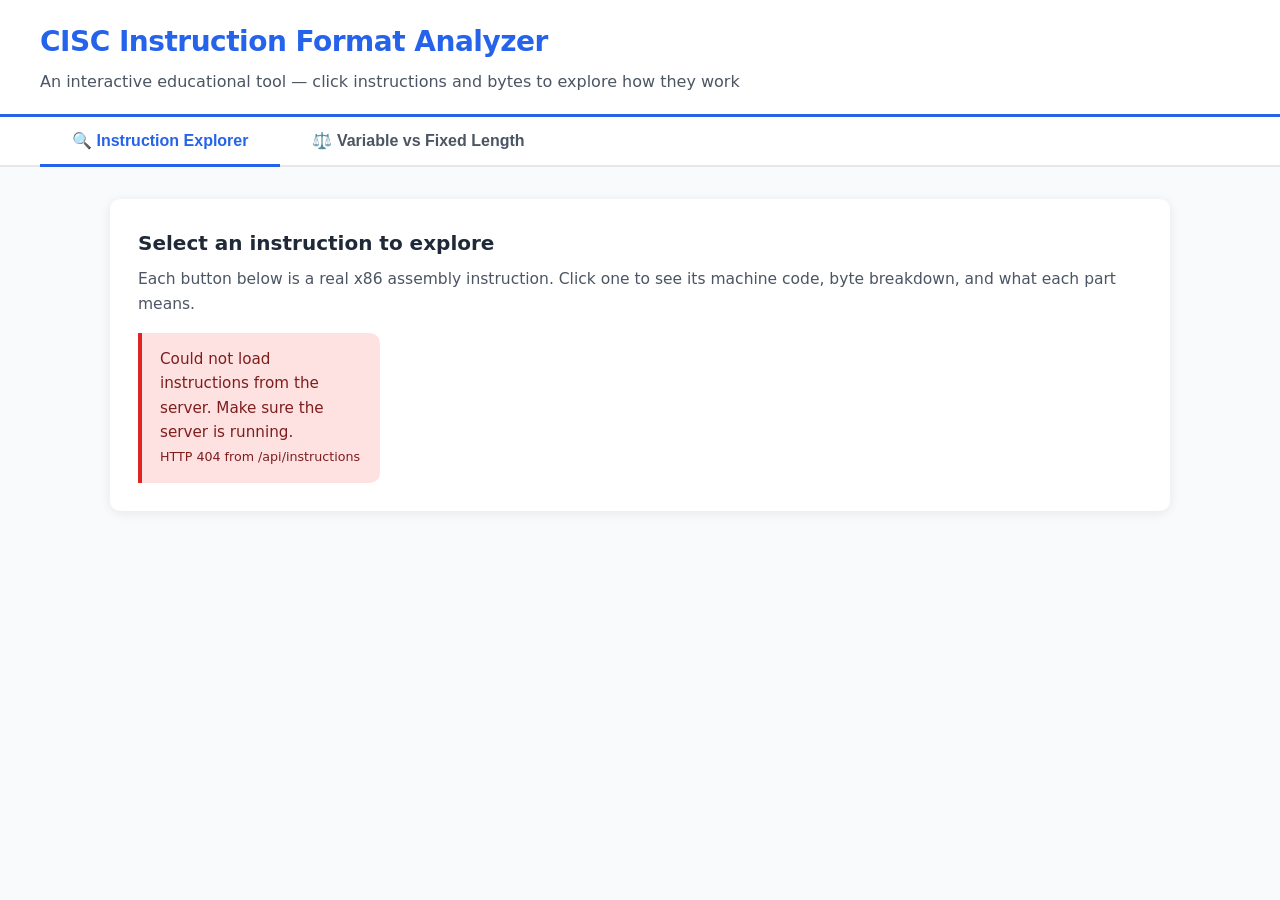
==== web/index.html @ b570b0d7 "Rebuild as browser-based interactive educational tool - Replace Qt desktop app with Crow HTTP backen" ====
<!DOCTYPE html>
<html lang="en">
<head>
  <meta charset="UTF-8" />
  <meta name="viewport" content="width=device-width, initial-scale=1.0" />
  <title>CISC Instruction Format Analyzer</title>
  <style>
    /* ============================================================
       RESET & BASE
    ============================================================ */
    *, *::before, *::after { box-sizing: border-box; margin: 0; padding: 0; }

    :root {
      --blue:        #2563EB;
      --blue-light:  #DBEAFE;
      --blue-mid:    #93C5FD;
      --green:       #16A34A;
      --green-light: #DCFCE7;
      --green-mid:   #86EFAC;
      --orange:      #EA580C;
      --orange-light:#FFEDD5;
      --purple:      #7C3AED;
      --purple-light:#EDE9FE;
      --gray-100:    #F3F4F6;
      --gray-200:    #E5E7EB;
      --gray-400:    #9CA3AF;
      --gray-600:    #4B5563;
      --gray-800:    #1F2937;
      --white:       #FFFFFF;
      --radius:      10px;
      --shadow:      0 2px 12px rgba(0,0,0,0.08);
    }

    body {
      font-family: 'Segoe UI', system-ui, sans-serif;
      background: #F8FAFC;
      color: var(--gray-800);
      line-height: 1.6;
      min-height: 100vh;
    }

    /* ============================================================
       HEADER
    ============================================================ */
    header {
      background: var(--white);
      border-bottom: 3px solid var(--blue);
      padding: 20px 40px;
    }
    header h1 {
      font-size: 1.75rem;
      font-weight: 700;
      color: var(--blue);
      letter-spacing: -0.5px;
    }
    header p.subtitle {
      margin-top: 4px;
      font-size: 1rem;
      color: var(--gray-600);
    }

    /* ============================================================
       TAB NAV
    ============================================================ */
    nav.tabs {
      display: flex;
      gap: 0;
      padding: 0 40px;
      background: var(--white);
      border-bottom: 2px solid var(--gray-200);
    }
    nav.tabs button {
      padding: 14px 32px;
      font-size: 1rem;
      font-weight: 600;
      border: none;
      background: transparent;
      color: var(--gray-600);
      cursor: pointer;
      border-bottom: 3px solid transparent;
      margin-bottom: -2px;
      transition: color 0.15s, border-color 0.15s;
    }
    nav.tabs button:hover { color: var(--blue); }
    nav.tabs button.active {
      color: var(--blue);
      border-bottom-color: var(--blue);
    }

    /* ============================================================
       MAIN LAYOUT
    ============================================================ */
    main {
      max-width: 1100px;
      margin: 0 auto;
      padding: 32px 20px 60px;
    }

    .tab-panel { display: none; }
    .tab-panel.active { display: block; }

    /* ============================================================
       CARDS
    ============================================================ */
    .card {
      background: var(--white);
      border-radius: var(--radius);
      box-shadow: var(--shadow);
      padding: 28px;
      margin-bottom: 28px;
    }
    .card h2 {
      font-size: 1.25rem;
      font-weight: 700;
      margin-bottom: 8px;
      color: var(--gray-800);
    }
    .card p {
      font-size: 0.97rem;
      color: var(--gray-600);
      margin-bottom: 12px;
    }

    /* ============================================================
       INSTRUCTION SELECTOR
    ============================================================ */
    .instr-grid {
      display: grid;
      grid-template-columns: repeat(auto-fill, minmax(220px, 1fr));
      gap: 12px;
      margin-top: 16px;
    }
    .instr-btn {
      padding: 14px 18px;
      border: 2px solid var(--gray-200);
      border-radius: var(--radius);
      background: var(--white);
      text-align: left;
      cursor: pointer;
      transition: border-color 0.15s, background 0.15s;
      font-family: 'Consolas', 'Courier New', monospace;
      font-size: 0.9rem;
      font-weight: 600;
      color: var(--gray-800);
    }
    .instr-btn:hover {
      border-color: var(--blue);
      background: var(--blue-light);
    }
    .instr-btn.selected {
      border-color: var(--blue);
      background: var(--blue-light);
      color: var(--blue);
    }
    .instr-btn .instr-len {
      display: block;
      font-size: 0.75rem;
      font-weight: 400;
      color: var(--gray-400);
      margin-top: 4px;
      font-family: 'Segoe UI', sans-serif;
    }

    /* ============================================================
       INSTRUCTION DETAIL PANEL
    ============================================================ */
    #detail-panel {
      animation: fadeIn 0.2s ease;
    }
    @keyframes fadeIn { from { opacity:0; transform:translateY(6px);} to {opacity:1;transform:none;} }

    .detail-top {
      display: flex;
      flex-wrap: wrap;
      gap: 20px;
      margin-bottom: 24px;
    }
    .detail-top .info-box {
      flex: 1;
      min-width: 200px;
      background: var(--gray-100);
      border-radius: var(--radius);
      padding: 16px 20px;
    }
    .info-box .label {
      font-size: 0.75rem;
      text-transform: uppercase;
      letter-spacing: 0.08em;
      color: var(--gray-400);
      font-weight: 600;
    }
    .info-box .value {
      font-size: 1rem;
      font-weight: 700;
      color: var(--gray-800);
      margin-top: 4px;
    }
    .info-box .value.mono {
      font-family: 'Consolas', 'Courier New', monospace;
      font-size: 1.05rem;
      color: var(--blue);
    }
    .info-box .note-text {
      font-size: 0.9rem;
      color: var(--gray-600);
      margin-top: 6px;
      line-height: 1.5;
    }

    /* ---- Byte strip ---- */
    .section-title {
      font-size: 0.8rem;
      text-transform: uppercase;
      letter-spacing: 0.08em;
      font-weight: 700;
      color: var(--gray-400);
      margin-bottom: 10px;
    }

    .byte-strip {
      display: flex;
      flex-wrap: wrap;
      gap: 8px;
      margin-bottom: 20px;
    }
    .byte-block {
      display: flex;
      flex-direction: column;
      align-items: center;
      cursor: pointer;
      transition: transform 0.12s;
    }
    .byte-block:hover { transform: translateY(-3px); }
    .byte-block .hex-box {
      width: 54px;
      height: 54px;
      border-radius: 8px;
      display: flex;
      align-items: center;
      justify-content: center;
      font-family: 'Consolas', 'Courier New', monospace;
      font-size: 1.1rem;
      font-weight: 700;
      border: 2px solid transparent;
      transition: border-color 0.12s;
    }
    .byte-block.highlighted .hex-box { border-color: var(--gray-800) !important; }
    .byte-block .byte-idx {
      font-size: 0.7rem;
      color: var(--gray-400);
      margin-top: 4px;
    }
    .byte-block .byte-field-tag {
      font-size: 0.65rem;
      font-weight: 600;
      text-transform: uppercase;
      letter-spacing: 0.05em;
      margin-top: 2px;
    }

    /* field colours */
    .field-prefix      { background: var(--purple-light); color: var(--purple); }
    .field-opcode      { background: var(--blue-light);   color: var(--blue);   }
    .field-modrm       { background: var(--green-light);  color: var(--green);  }
    .field-sib         { background: var(--orange-light); color: var(--orange); }
    .field-displacement{ background: #FEF9C3;             color: #854D0E;       }
    .field-immediate   { background: #FCE7F3;             color: #9D174D;       }

    /* ---- Byte explanation panel ---- */
    #byte-explain {
      background: var(--gray-100);
      border-left: 4px solid var(--blue);
      border-radius: 0 var(--radius) var(--radius) 0;
      padding: 16px 20px;
      margin-bottom: 24px;
      min-height: 60px;
      font-size: 0.95rem;
      line-height: 1.6;
      transition: background 0.15s;
    }
    #byte-explain p.hint {
      color: var(--gray-400);
      font-style: italic;
    }
    #byte-explain .explain-head {
      font-weight: 700;
      color: var(--gray-800);
      margin-bottom: 6px;
      font-size: 1rem;
    }

    /* ---- Fields table ---- */
    .fields-grid {
      display: grid;
      grid-template-columns: 1fr;
      gap: 10px;
    }
    .field-row {
      display: grid;
      grid-template-columns: 140px 90px 1fr;
      align-items: start;
      gap: 12px;
      padding: 12px 14px;
      border-radius: 8px;
      border: 1.5px solid var(--gray-200);
    }
    .field-row.absent {
      opacity: 0.45;
      background: var(--gray-100);
    }
    .field-row .fname {
      font-weight: 700;
      font-size: 0.88rem;
    }
    .field-row .fbytes {
      font-family: 'Consolas', 'Courier New', monospace;
      font-size: 0.95rem;
      font-weight: 700;
    }
    .field-row .fdesc {
      font-size: 0.87rem;
      color: var(--gray-600);
      line-height: 1.5;
    }
    .field-row .fdesc .purpose {
      font-weight: 600;
      color: var(--gray-800);
      display: block;
      margin-bottom: 2px;
    }

    /* ============================================================
       COMPARISON TAB
    ============================================================ */
    .two-col {
      display: grid;
      grid-template-columns: 1fr 1fr;
      gap: 24px;
      margin-bottom: 28px;
    }
    @media (max-width: 700px) { .two-col { grid-template-columns: 1fr; } }

    .compare-card {
      border-radius: var(--radius);
      padding: 22px;
      border: 2px solid transparent;
    }
    .compare-card.variable {
      background: var(--blue-light);
      border-color: var(--blue-mid);
    }
    .compare-card.fixed {
      background: var(--green-light);
      border-color: var(--green-mid);
    }
    .compare-card h3 {
      font-size: 1.05rem;
      font-weight: 700;
      margin-bottom: 10px;
    }
    .compare-card.variable h3 { color: var(--blue); }
    .compare-card.fixed h3    { color: var(--green); }
    .compare-card p { font-size: 0.9rem; color: var(--gray-600); line-height: 1.6; }

    /* length bar chart */
    .len-samples { margin-top: 14px; }
    .len-row {
      display: flex;
      align-items: center;
      gap: 8px;
      margin-bottom: 8px;
      cursor: pointer;
    }
    .len-label {
      font-family: 'Consolas','Courier New',monospace;
      font-size: 0.8rem;
      width: 230px;
      white-space: nowrap;
      overflow: hidden;
      text-overflow: ellipsis;
      color: var(--gray-700);
    }
    .len-bar-wrap {
      flex: 1;
      background: var(--white);
      border-radius: 4px;
      height: 22px;
      position: relative;
      overflow: hidden;
    }
    .len-bar {
      height: 100%;
      border-radius: 4px;
      transition: width 0.4s ease;
      display: flex;
      align-items: center;
      padding-left: 6px;
      font-size: 0.75rem;
      font-weight: 700;
      color: var(--white);
      white-space: nowrap;
    }
    .len-bar.var-bar  { background: var(--blue);  }
    .len-bar.fix-bar  { background: var(--green); }

    /* RISC-V bit diagram */
    .riscv-diagram {
      margin-top: 16px;
      overflow-x: auto;
    }
    .riscv-fields {
      display: flex;
      align-items: stretch;
      border: 2px solid var(--gray-200);
      border-radius: 8px;
      overflow: hidden;
      min-width: max-content;
    }
    .riscv-field {
      display: flex;
      flex-direction: column;
      align-items: center;
      justify-content: center;
      padding: 10px 6px;
      border-right: 1px solid var(--gray-200);
      text-align: center;
      transition: background 0.15s;
    }
    .riscv-field:last-child { border-right: none; }
    .riscv-field:hover { filter: brightness(0.95); cursor: default; }
    .riscv-field .rf-name { font-weight: 700; font-size: 0.85rem; }
    .riscv-field .rf-bits { font-size: 0.68rem; color: var(--gray-400); margin-top: 2px; }
    .riscv-field .rf-val  { font-family: 'Consolas', monospace; font-size: 0.7rem;
                             color: var(--gray-600); margin-top: 4px; white-space: nowrap; }

    /* Comparison table */
    .cmp-table {
      width: 100%;
      border-collapse: collapse;
      font-size: 0.9rem;
    }
    .cmp-table th {
      background: var(--gray-100);
      padding: 12px 16px;
      text-align: left;
      font-weight: 700;
      font-size: 0.8rem;
      text-transform: uppercase;
      letter-spacing: 0.06em;
      color: var(--gray-600);
    }
    .cmp-table th:first-child { border-radius: 8px 0 0 0; }
    .cmp-table th:last-child  { border-radius: 0 8px 0 0; }
    .cmp-table td {
      padding: 12px 16px;
      vertical-align: top;
      border-bottom: 1px solid var(--gray-200);
      line-height: 1.5;
    }
    .cmp-table tr:last-child td { border-bottom: none; }
    .cmp-table td:first-child { font-weight: 600; color: var(--gray-800); width: 200px; }
    .cmp-table td.var-cell { color: var(--blue); }
    .cmp-table td.fix-cell { color: var(--green); }

    /* note boxes */
    .note-box {
      background: var(--gray-100);
      border-left: 4px solid var(--gray-400);
      border-radius: 0 var(--radius) var(--radius) 0;
      padding: 12px 16px;
      font-size: 0.87rem;
      color: var(--gray-600);
      line-height: 1.5;
      margin-bottom: 14px;
    }

    /* ============================================================
       LOADING / ERROR
    ============================================================ */
    .loading {
      text-align: center;
      padding: 60px;
      color: var(--gray-400);
      font-size: 1.1rem;
    }
    .error-msg {
      background: #FEE2E2;
      border-left: 4px solid #DC2626;
      border-radius: 0 var(--radius) var(--radius) 0;
      padding: 14px 18px;
      color: #7F1D1D;
      font-size: 0.95rem;
    }

    /* ============================================================
       RESPONSIVE TWEAKS
    ============================================================ */
    @media (max-width: 600px) {
      header { padding: 16px 20px; }
      nav.tabs button { padding: 12px 16px; font-size: 0.88rem; }
      main { padding: 20px 12px 40px; }
      .field-row { grid-template-columns: 1fr 1fr; }
      .field-row .fdesc { grid-column: 1 / -1; }
    }
  </style>
</head>
<body>

<header>
  <h1>CISC Instruction Format Analyzer</h1>
  <p class="subtitle">An interactive educational tool — click instructions and bytes to explore how they work</p>
</header>

<nav class="tabs" role="tablist">
  <button class="active" id="tab-explorer" onclick="showTab('explorer')" role="tab" aria-selected="true">
    🔍 Instruction Explorer
  </button>
  <button id="tab-compare" onclick="showTab('compare')" role="tab" aria-selected="false">
    ⚖️ Variable vs Fixed Length
  </button>
</nav>

<main>

  <!-- ================================================================
       TAB 1 — INSTRUCTION EXPLORER
  ================================================================ -->
  <div class="tab-panel active" id="panel-explorer">

    <div class="card">
      <h2>Select an instruction to explore</h2>
      <p>Each button below is a real x86 assembly instruction. Click one to see its machine code, byte breakdown, and what each part means.</p>
      <div class="instr-grid" id="instr-list">
        <div class="loading">Loading instructions…</div>
      </div>
    </div>

    <div id="detail-panel" style="display:none;">

      <div class="card">
        <div class="detail-top" id="detail-top"></div>

        <div class="section-title">Machine Code Bytes — click any byte to read its explanation</div>
        <div class="byte-strip" id="byte-strip"></div>

        <div id="byte-explain">
          <p class="hint">👆 Click a coloured byte block above to see what that byte does.</p>
        </div>
      </div>

      <div class="card">
        <h2>Instruction Fields</h2>
        <p>x86 instructions are made of named fields. Some fields are optional — if a field is not needed, the instruction simply omits it, which is why instructions can be different lengths.</p>
        <div class="fields-grid" id="fields-grid"></div>
      </div>

    </div>
  </div>

  <!-- ================================================================
       TAB 2 — COMPARISON
  ================================================================ -->
  <div class="tab-panel" id="panel-compare">

    <div class="card">
      <h2>What is variable-length vs fixed-length?</h2>
      <p>The number of bytes an instruction uses is called its <strong>length</strong>. Different CPU designs make different choices about this. Click the bars below to compare.</p>
    </div>

    <div class="two-col" id="compare-two-col">
      <div class="loading">Loading comparison…</div>
    </div>

    <div class="card" id="riscv-card" style="display:none;">
      <h2>Inside a RISC-V instruction — fixed fields, always 32 bits</h2>
      <p id="riscv-fields-label" style="margin-bottom:14px;"></p>
      <div class="riscv-diagram">
        <div class="riscv-fields" id="riscv-fields"></div>
      </div>
      <p style="margin-top:12px; font-size:0.85rem; color:var(--gray-400);">
        Every field always sits at the same bit position in every instruction of this type. The CPU does not need to scan the instruction to find them.
      </p>
    </div>

    <div class="card" id="cmp-table-card" style="display:none;">
      <h2>Side-by-side comparison</h2>
      <p>How do variable-length (x86 CISC) and fixed-length (RISC-V RV32I) instruction sets differ?</p>
      <div style="overflow-x:auto;">
        <table class="cmp-table" id="cmp-table"></table>
      </div>
    </div>

    <div id="notes-area"></div>

  </div>

</main>

<script>
// ============================================================
// STATE
// ============================================================
let catalog = null;
let comparison = null;
let selectedInstrId = null;
let selectedByteIndex = null;
let currentFields = [];

// ============================================================
// TAB SWITCHING
// ============================================================
function showTab(name) {
  document.querySelectorAll('.tab-panel').forEach(p => p.classList.remove('active'));
  document.querySelectorAll('nav.tabs button').forEach(b => {
    b.classList.remove('active');
    b.setAttribute('aria-selected', 'false');
  });
  document.getElementById('panel-' + name).classList.add('active');
  const btn = document.getElementById('tab-' + name);
  btn.classList.add('active');
  btn.setAttribute('aria-selected', 'true');
}

// ============================================================
// FETCH HELPERS
// ============================================================
async function fetchJSON(url) {
  const r = await fetch(url);
  if (!r.ok) throw new Error('HTTP ' + r.status + ' from ' + url);
  return r.json();
}

// ============================================================
// FIELD COLOUR CLASS
// ============================================================
const FIELD_COLOURS = {
  prefix:       'field-prefix',
  opcode:       'field-opcode',
  modrm:        'field-modrm',
  sib:          'field-sib',
  displacement: 'field-displacement',
  immediate:    'field-immediate',
};

function fieldClass(key) {
  return FIELD_COLOURS[key] || 'field-opcode';
}

// Build a map: byteIndex -> field key (for colouring bytes)
function buildByteFieldMap(fields) {
  const map = {};
  for (const f of fields) {
    if (!f.present) continue;
    for (let i = 0; i < f.length; i++) {
      map[f.offset + i] = f.key;
    }
  }
  return map;
}

// ============================================================
// EXPLORER TAB — load catalog
// ============================================================
async function loadCatalog() {
  try {
    catalog = await fetchJSON('/api/instructions');
    renderInstrList();
  } catch (e) {
    document.getElementById('instr-list').innerHTML =
      '<div class="error-msg">Could not load instructions from the server. Make sure the server is running.<br><small>' + e.message + '</small></div>';
  }
}

function renderInstrList() {
  const container = document.getElementById('instr-list');
  container.innerHTML = '';
  for (const instr of catalog.instructions) {
    const btn = document.createElement('button');
    btn.className = 'instr-btn';
    btn.dataset.id = instr.id;
    btn.innerHTML =
      '<span>' + escHtml(instr.assembly) + '</span>' +
      '<span class="instr-len">' + instr.length + ' byte' + (instr.length !== 1 ? 's' : '') + ' &nbsp;·&nbsp; ' + escHtml(instr.hex) + '</span>';
    btn.addEventListener('click', () => selectInstruction(instr.id));
    container.appendChild(btn);
  }
}

// ============================================================
// EXPLORER TAB — select instruction
// ============================================================
async function selectInstruction(id) {
  // Highlight selected button
  document.querySelectorAll('.instr-btn').forEach(b => b.classList.remove('selected'));
  const activeBtn = document.querySelector('.instr-btn[data-id="' + id + '"]');
  if (activeBtn) activeBtn.classList.add('selected');

  selectedInstrId = id;
  selectedByteIndex = null;

  try {
    const instr = await fetchJSON('/api/instruction/' + encodeURIComponent(id));
    currentFields = instr.fields;
    renderDetail(instr);
    document.getElementById('detail-panel').style.display = '';
  } catch (e) {
    document.getElementById('detail-panel').style.display = '';
    document.getElementById('detail-top').innerHTML =
      '<div class="error-msg">Failed to load instruction detail.<br><small>' + e.message + '</small></div>';
  }
}

function renderDetail(instr) {
  // — Info boxes —
  const top = document.getElementById('detail-top');
  top.innerHTML = `
    <div class="info-box" style="flex:2;min-width:240px;">
      <div class="label">Assembly instruction</div>
      <div class="value mono">${escHtml(instr.assembly)}</div>
      <div class="note-text">${escHtml(instr.note)}</div>
    </div>
    <div class="info-box">
      <div class="label">Machine code (hex)</div>
      <div class="value mono">${escHtml(instr.hex)}</div>
    </div>
    <div class="info-box">
      <div class="label">Total length</div>
      <div class="value">${instr.length} byte${instr.length !== 1 ? 's' : ''}</div>
    </div>
  `;

  // — Byte strip —
  const byteFieldMap = buildByteFieldMap(instr.fields);
  const strip = document.getElementById('byte-strip');
  strip.innerHTML = '';
  instr.bytes.forEach((hexByte, idx) => {
    const fieldKey = byteFieldMap[idx] || 'opcode';
    const cls = fieldClass(fieldKey);
    const block = document.createElement('div');
    block.className = 'byte-block';
    block.innerHTML = `
      <div class="hex-box ${cls}">${escHtml(hexByte)}</div>
      <div class="byte-idx">Byte ${idx}</div>
      <div class="byte-field-tag ${cls}">${fieldLabelShort(fieldKey)}</div>
    `;
    block.addEventListener('click', () => clickByte(idx, fieldKey, hexByte, instr));
    strip.appendChild(block);
  });

  // Reset explanation
  document.getElementById('byte-explain').innerHTML =
    '<p class="hint">👆 Click a coloured byte block above to see what that byte does.</p>';

  // — Fields grid —
  renderFieldsGrid(instr.fields);
}

function fieldLabelShort(key) {
  const map = { prefix:'Prefix', opcode:'Opcode', modrm:'ModR/M', sib:'SIB',
                 displacement:'Disp', immediate:'Imm' };
  return map[key] || key;
}

function clickByte(byteIndex, fieldKey, hexByte, instr) {
  // Remove highlight from all
  document.querySelectorAll('.byte-block').forEach(b => b.classList.remove('highlighted'));
  // Highlight this byte AND all bytes in same field
  const field = instr.fields.find(f => f.key === fieldKey && f.present);
  const start = field ? field.offset : byteIndex;
  const end   = field ? field.offset + field.length : byteIndex + 1;
  document.querySelectorAll('.byte-block').forEach((b, i) => {
    if (i >= start && i < end) b.classList.add('highlighted');
  });

  // Show explanation
  const explain = document.getElementById('byte-explain');
  if (field) {
    explain.innerHTML = `
      <div class="explain-head">${escHtml(field.name)} — ${escHtml(field.bytes)}</div>
      <div style="font-weight:600;color:var(--gray-600);margin-bottom:4px;">${escHtml(field.purpose)}</div>
      <div>${escHtml(field.detail)}</div>
    `;
    explain.style.borderLeftColor = getFieldAccent(fieldKey);
  } else {
    explain.innerHTML = `<div class="explain-head">Byte ${byteIndex}: ${escHtml(hexByte)}</div><div>No specific field information available.</div>`;
  }
}

function getFieldAccent(key) {
  const map = {
    prefix:'#7C3AED', opcode:'#2563EB', modrm:'#16A34A',
    sib:'#EA580C', displacement:'#CA8A04', immediate:'#9D174D'
  };
  return map[key] || '#2563EB';
}

function renderFieldsGrid(fields) {
  const grid = document.getElementById('fields-grid');
  grid.innerHTML = '';
  for (const f of fields) {
    const row = document.createElement('div');
    const cls = fieldClass(f.key);
    row.className = 'field-row' + (f.present ? '' : ' absent');
    row.style.borderColor = f.present ? '' : '';
    row.innerHTML = `
      <div class="fname ${cls}" style="padding:4px 8px;border-radius:6px;display:inline-block;">
        ${escHtml(f.name)}
      </div>
      <div class="fbytes ${cls}">
        ${f.present ? escHtml(f.bytes) : '—'}
      </div>
      <div class="fdesc">
        <span class="purpose">${escHtml(f.purpose)}</span>
        ${escHtml(f.detail)}
      </div>
    `;
    grid.appendChild(row);
  }
}

// ============================================================
// COMPARISON TAB — load data
// ============================================================
async function loadComparison() {
  try {
    comparison = await fetchJSON('/api/comparison');
    renderComparison();
  } catch (e) {
    document.getElementById('compare-two-col').innerHTML =
      '<div class="error-msg" style="grid-column:1/-1;">Could not load comparison data.<br><small>' + e.message + '</small></div>';
  }
}

function renderComparison() {
  const twoCol = document.getElementById('compare-two-col');
  const maxLen = 15; // x86 max in 32-bit mode (for bar scaling)

  // Left card — variable
  const varHTML = `
    <div class="compare-card variable">
      <h3>${escHtml(comparison.variableTitle)}</h3>
      <p>${escHtml(comparison.variableText)}</p>
      <div class="len-samples">
        <div class="section-title" style="margin-top:16px;">Example instruction lengths</div>
        ${comparison.variableSamples.map(s => `
          <div class="len-row" title="${escHtml(s.hex)}">
            <div class="len-label">${escHtml(s.label)}</div>
            <div class="len-bar-wrap">
              <div class="len-bar var-bar" style="width:${(s.length/maxLen*100).toFixed(1)}%">
                ${s.length}B
              </div>
            </div>
          </div>
        `).join('')}
      </div>
    </div>
  `;

  // Right card — fixed
  const fixHTML = `
    <div class="compare-card fixed">
      <h3>${escHtml(comparison.fixedTitle)}</h3>
      <p>${escHtml(comparison.fixedText)}</p>
      <div class="len-samples">
        <div class="section-title" style="margin-top:16px;">Example instruction lengths</div>
        ${comparison.fixedSamples.map(s => `
          <div class="len-row" title="${escHtml(s.hex)} (${escHtml(s.word)})">
            <div class="len-label">${escHtml(s.label)}</div>
            <div class="len-bar-wrap">
              <div class="len-bar fix-bar" style="width:${(s.length/maxLen*100).toFixed(1)}%">
                ${s.length}B
              </div>
            </div>
          </div>
        `).join('')}
      </div>
    </div>
  `;

  twoCol.innerHTML = varHTML + fixHTML;

  // RISC-V bit diagram
  const riscvCard = document.getElementById('riscv-card');
  document.getElementById('riscv-fields-label').textContent = comparison.fixedFieldsLabel;
  const fieldsDiv = document.getElementById('riscv-fields');
  fieldsDiv.innerHTML = '';
  const riscvColors = ['#DBEAFE','#DCFCE7','#FFEDD5','#EDE9FE','#FEF9C3','#FCE7F3'];
  comparison.fixedFields.forEach((f, i) => {
    const col = riscvColors[i % riscvColors.length];
    const flex = f.width / 32;
    const div = document.createElement('div');
    div.className = 'riscv-field';
    div.style.cssText = `flex:${flex};background:${col};min-width:${f.width * 9}px;`;
    div.innerHTML = `
      <div class="rf-name">${escHtml(f.name)}</div>
      <div class="rf-bits">bits ${escHtml(f.bits)}</div>
      <div class="rf-val">${escHtml(f.value)}</div>
    `;
    fieldsDiv.appendChild(div);
  });
  riscvCard.style.display = '';

  // Comparison table
  const table = document.getElementById('cmp-table');
  table.innerHTML = `
    <thead>
      <tr>
        <th>Aspect</th>
        <th style="color:var(--blue)">🔵 x86 CISC (variable)</th>
        <th style="color:var(--green)">🟢 RISC-V RV32I (fixed)</th>
      </tr>
    </thead>
    <tbody>
      ${comparison.rows.map(r => `
        <tr>
          <td>${escHtml(r.aspect)}</td>
          <td class="var-cell">${escHtml(r.variable)}</td>
          <td class="fix-cell">${escHtml(r.fixed)}</td>
        </tr>
      `).join('')}
    </tbody>
  `;
  document.getElementById('cmp-table-card').style.display = '';

  // Notes
  document.getElementById('notes-area').innerHTML = `
    <div class="note-box">📏 <strong>x86 length range:</strong> ${escHtml(comparison.x86RangeNote)}</div>
    <div class="note-box">ℹ️ <strong>Scope note:</strong> ${escHtml(comparison.scopeNote)}</div>
  `;
}

// ============================================================
// UTILITY
// ============================================================
function escHtml(s) {
  return String(s)
    .replace(/&/g,'&amp;')
    .replace(/</g,'&lt;')
    .replace(/>/g,'&gt;')
    .replace(/"/g,'&quot;');
}

// ============================================================
// INIT
// ============================================================
loadCatalog();
loadComparison();
</script>
</body>
</html>
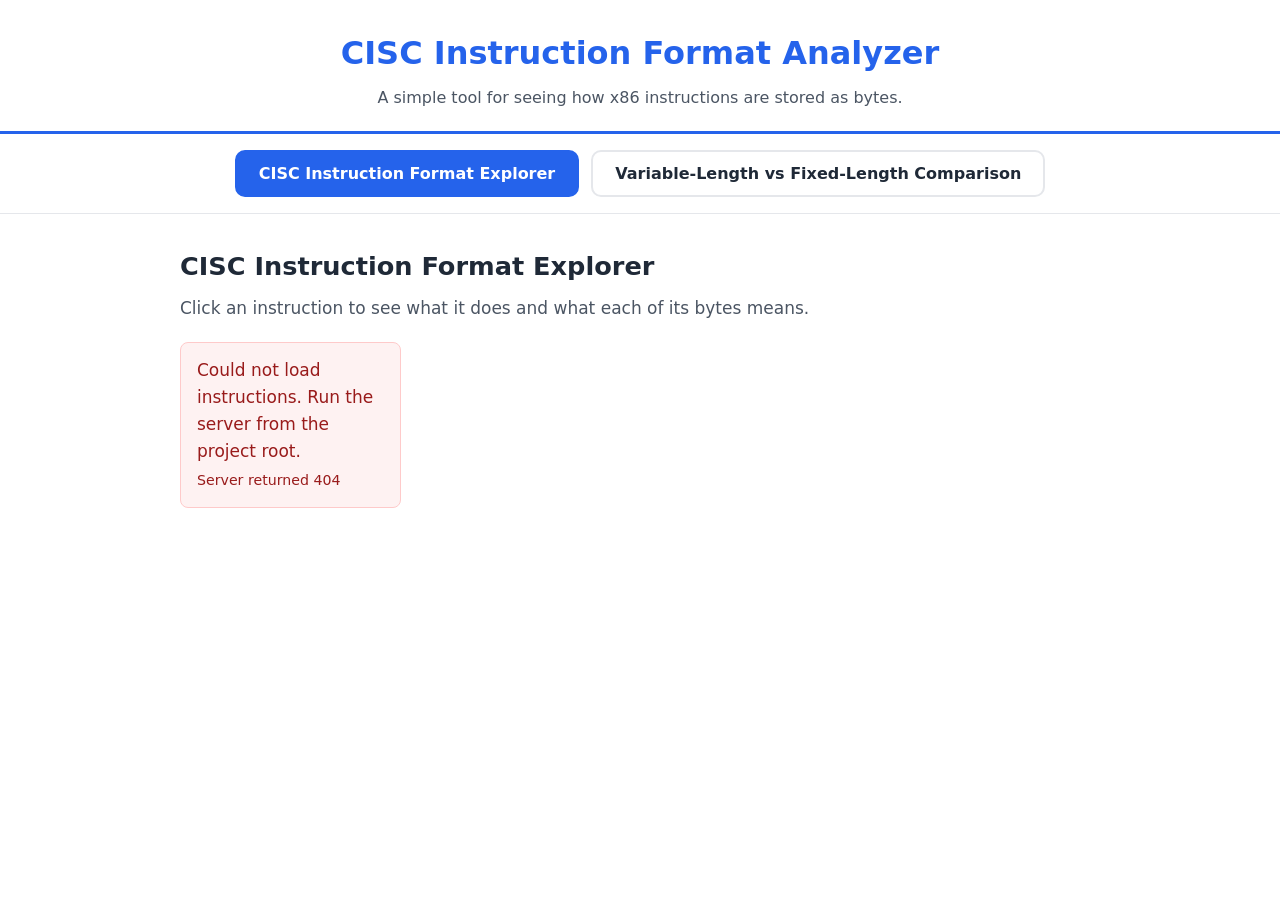
==== commit c041a77a: "Simplify analyzer to four beginner-friendly instructions - Keep only PUSH EAX, MOV EAX EBX, MOV EAX " ====
--- a/web/index.html
+++ b/web/index.html
@@ -5,143 +5,112 @@
   <meta name="viewport" content="width=device-width, initial-scale=1.0" />
   <title>CISC Instruction Format Analyzer</title>
   <style>
-    /* ============================================================
-       RESET & BASE
-    ============================================================ */
     *, *::before, *::after { box-sizing: border-box; margin: 0; padding: 0; }
 
     :root {
-      --blue:        #2563EB;
-      --blue-light:  #DBEAFE;
-      --blue-mid:    #93C5FD;
-      --green:       #16A34A;
-      --green-light: #DCFCE7;
-      --green-mid:   #86EFAC;
-      --orange:      #EA580C;
-      --orange-light:#FFEDD5;
-      --purple:      #7C3AED;
-      --purple-light:#EDE9FE;
-      --gray-100:    #F3F4F6;
-      --gray-200:    #E5E7EB;
-      --gray-400:    #9CA3AF;
-      --gray-600:    #4B5563;
-      --gray-800:    #1F2937;
-      --white:       #FFFFFF;
-      --radius:      10px;
-      --shadow:      0 2px 12px rgba(0,0,0,0.08);
+      --blue: #2563EB;
+      --blue-light: #EFF6FF;
+      --blue-border: #BFDBFE;
+      --green: #16A34A;
+      --green-light: #F0FDF4;
+      --green-border: #BBF7D0;
+      --text: #1F2937;
+      --muted: #4B5563;
+      --line: #E5E7EB;
+      --white: #FFFFFF;
+      --radius: 10px;
     }
 
     body {
       font-family: 'Segoe UI', system-ui, sans-serif;
-      background: #F8FAFC;
-      color: var(--gray-800);
+      background: var(--white);
+      color: var(--text);
+      font-size: 17px;
       line-height: 1.6;
-      min-height: 100vh;
-    }
-
-    /* ============================================================
-       HEADER
-    ============================================================ */
+    }
+
     header {
-      background: var(--white);
+      padding: 28px 24px 20px;
       border-bottom: 3px solid var(--blue);
-      padding: 20px 40px;
+      text-align: center;
     }
     header h1 {
-      font-size: 1.75rem;
-      font-weight: 700;
+      font-size: 2rem;
       color: var(--blue);
-      letter-spacing: -0.5px;
-    }
-    header p.subtitle {
-      margin-top: 4px;
+    }
+    header p {
+      margin-top: 6px;
+      color: var(--muted);
       font-size: 1rem;
-      color: var(--gray-600);
-    }
-
-    /* ============================================================
-       TAB NAV
-    ============================================================ */
-    nav.tabs {
-      display: flex;
-      gap: 0;
-      padding: 0 40px;
-      background: var(--white);
-      border-bottom: 2px solid var(--gray-200);
-    }
-    nav.tabs button {
-      padding: 14px 32px;
+    }
+
+    nav {
+      display: flex;
+      justify-content: center;
+      gap: 12px;
+      padding: 16px 20px;
+      border-bottom: 1px solid var(--line);
+      flex-wrap: wrap;
+    }
+    nav button {
+      padding: 12px 22px;
+      font-family: inherit;
       font-size: 1rem;
       font-weight: 600;
-      border: none;
-      background: transparent;
-      color: var(--gray-600);
+      color: var(--text);
+      background: var(--white);
+      border: 2px solid var(--line);
+      border-radius: var(--radius);
       cursor: pointer;
-      border-bottom: 3px solid transparent;
-      margin-bottom: -2px;
-      transition: color 0.15s, border-color 0.15s;
-    }
-    nav.tabs button:hover { color: var(--blue); }
-    nav.tabs button.active {
+    }
+    nav button:hover {
+      border-color: var(--blue);
       color: var(--blue);
-      border-bottom-color: var(--blue);
-    }
-
-    /* ============================================================
-       MAIN LAYOUT
-    ============================================================ */
+    }
+    nav button.active {
+      background: var(--blue);
+      border-color: var(--blue);
+      color: var(--white);
+    }
+
     main {
-      max-width: 1100px;
+      max-width: 960px;
       margin: 0 auto;
-      padding: 32px 20px 60px;
-    }
-
-    .tab-panel { display: none; }
-    .tab-panel.active { display: block; }
-
-    /* ============================================================
-       CARDS
-    ============================================================ */
-    .card {
-      background: var(--white);
-      border-radius: var(--radius);
-      box-shadow: var(--shadow);
-      padding: 28px;
-      margin-bottom: 28px;
-    }
-    .card h2 {
-      font-size: 1.25rem;
-      font-weight: 700;
+      padding: 32px 20px 64px;
+    }
+
+    .panel { display: none; }
+    .panel.active { display: block; }
+
+    h2 {
+      font-size: 1.6rem;
       margin-bottom: 8px;
-      color: var(--gray-800);
-    }
-    .card p {
-      font-size: 0.97rem;
-      color: var(--gray-600);
-      margin-bottom: 12px;
-    }
-
-    /* ============================================================
-       INSTRUCTION SELECTOR
-    ============================================================ */
+      color: var(--text);
+    }
+    h3 {
+      font-size: 1.2rem;
+      margin: 24px 0 10px;
+    }
+    p.intro {
+      color: var(--muted);
+      margin-bottom: 20px;
+    }
+
+    /* Instruction buttons */
     .instr-grid {
       display: grid;
-      grid-template-columns: repeat(auto-fill, minmax(220px, 1fr));
+      grid-template-columns: repeat(auto-fill, minmax(210px, 1fr));
       gap: 12px;
-      margin-top: 16px;
+      margin-bottom: 32px;
     }
     .instr-btn {
-      padding: 14px 18px;
-      border: 2px solid var(--gray-200);
+      padding: 14px 16px;
+      text-align: left;
+      font-family: inherit;
+      background: var(--white);
+      border: 2px solid var(--line);
       border-radius: var(--radius);
-      background: var(--white);
-      text-align: left;
       cursor: pointer;
-      transition: border-color 0.15s, background 0.15s;
-      font-family: 'Consolas', 'Courier New', monospace;
-      font-size: 0.9rem;
-      font-weight: 600;
-      color: var(--gray-800);
     }
     .instr-btn:hover {
       border-color: var(--blue);
@@ -150,357 +119,242 @@
     .instr-btn.selected {
       border-color: var(--blue);
       background: var(--blue-light);
+    }
+    .instr-btn .name {
+      display: block;
+      font-family: 'Consolas', 'Courier New', monospace;
+      font-size: 1rem;
+      font-weight: 700;
+      color: var(--text);
+    }
+    .instr-btn.selected .name { color: var(--blue); }
+    .instr-btn .meta {
+      display: block;
+      margin-top: 4px;
+      font-size: 0.85rem;
+      color: var(--muted);
+    }
+
+    /* Detail area */
+    #detail { display: none; }
+    .detail-box {
+      border: 2px solid var(--line);
+      border-radius: var(--radius);
+      padding: 24px;
+      margin-bottom: 28px;
+    }
+    #detail-name {
+      font-family: 'Consolas', 'Courier New', monospace;
+      font-size: 1.7rem;
       color: var(--blue);
-    }
-    .instr-btn .instr-len {
+      margin-bottom: 8px;
+    }
+    #detail-what {
+      font-size: 1.1rem;
+      color: var(--text);
+      margin-bottom: 20px;
+    }
+    .meta-row {
+      display: flex;
+      flex-wrap: wrap;
+      gap: 10px;
+      margin-bottom: 24px;
+    }
+    .meta-item {
+      background: var(--blue-light);
+      border: 1px solid var(--blue-border);
+      border-radius: 8px;
+      padding: 10px 16px;
+    }
+    .meta-item .meta-label {
       display: block;
       font-size: 0.75rem;
-      font-weight: 400;
-      color: var(--gray-400);
-      margin-top: 4px;
-      font-family: 'Segoe UI', sans-serif;
-    }
-
-    /* ============================================================
-       INSTRUCTION DETAIL PANEL
-    ============================================================ */
-    #detail-panel {
-      animation: fadeIn 0.2s ease;
-    }
-    @keyframes fadeIn { from { opacity:0; transform:translateY(6px);} to {opacity:1;transform:none;} }
-
-    .detail-top {
+      text-transform: uppercase;
+      letter-spacing: 0.05em;
+      color: var(--muted);
+      font-weight: 600;
+    }
+    .meta-item .meta-value {
+      display: block;
+      font-size: 1.05rem;
+      font-weight: 700;
+      color: var(--text);
+    }
+    .mono { font-family: 'Consolas', 'Courier New', monospace; }
+
+    /* Byte blocks */
+    .byte-strip {
       display: flex;
       flex-wrap: wrap;
-      gap: 20px;
-      margin-bottom: 24px;
-    }
-    .detail-top .info-box {
-      flex: 1;
-      min-width: 200px;
-      background: var(--gray-100);
-      border-radius: var(--radius);
-      padding: 16px 20px;
-    }
-    .info-box .label {
-      font-size: 0.75rem;
-      text-transform: uppercase;
-      letter-spacing: 0.08em;
-      color: var(--gray-400);
-      font-weight: 600;
-    }
-    .info-box .value {
-      font-size: 1rem;
-      font-weight: 700;
-      color: var(--gray-800);
-      margin-top: 4px;
-    }
-    .info-box .value.mono {
-      font-family: 'Consolas', 'Courier New', monospace;
-      font-size: 1.05rem;
-      color: var(--blue);
-    }
-    .info-box .note-text {
-      font-size: 0.9rem;
-      color: var(--gray-600);
-      margin-top: 6px;
-      line-height: 1.5;
-    }
-
-    /* ---- Byte strip ---- */
-    .section-title {
-      font-size: 0.8rem;
-      text-transform: uppercase;
-      letter-spacing: 0.08em;
-      font-weight: 700;
-      color: var(--gray-400);
-      margin-bottom: 10px;
-    }
-
-    .byte-strip {
-      display: flex;
-      flex-wrap: wrap;
-      gap: 8px;
-      margin-bottom: 20px;
+      gap: 12px;
+      margin: 12px 0 18px;
     }
     .byte-block {
       display: flex;
       flex-direction: column;
       align-items: center;
       cursor: pointer;
-      transition: transform 0.12s;
-    }
-    .byte-block:hover { transform: translateY(-3px); }
-    .byte-block .hex-box {
-      width: 54px;
-      height: 54px;
+      background: none;
+      border: none;
+      font-family: inherit;
+    }
+    .byte-block .hex {
+      width: 62px;
+      height: 62px;
       border-radius: 8px;
       display: flex;
       align-items: center;
       justify-content: center;
       font-family: 'Consolas', 'Courier New', monospace;
-      font-size: 1.1rem;
-      font-weight: 700;
-      border: 2px solid transparent;
-      transition: border-color 0.12s;
-    }
-    .byte-block.highlighted .hex-box { border-color: var(--gray-800) !important; }
-    .byte-block .byte-idx {
-      font-size: 0.7rem;
-      color: var(--gray-400);
-      margin-top: 4px;
-    }
-    .byte-block .byte-field-tag {
-      font-size: 0.65rem;
+      font-size: 1.25rem;
+      font-weight: 700;
+      border: 3px solid transparent;
+    }
+    .byte-block.selected .hex { border-color: var(--text); }
+    .byte-block .tag {
+      margin-top: 5px;
+      font-size: 0.75rem;
       font-weight: 600;
+      color: var(--muted);
+    }
+    .block-blue { background: var(--blue); color: var(--white); }
+    .block-green { background: var(--green); color: var(--white); }
+
+    /* Byte explanation */
+    #byte-explain {
+      background: var(--blue-light);
+      border-left: 5px solid var(--blue);
+      border-radius: 0 8px 8px 0;
+      padding: 16px 18px;
+      min-height: 64px;
+      margin-bottom: 8px;
+    }
+    #byte-explain .explain-title {
+      font-weight: 700;
+      margin-bottom: 4px;
+    }
+    #byte-explain .hint {
+      color: var(--muted);
+    }
+
+    /* Field list */
+    .field-list { display: grid; gap: 10px; }
+    .field-item {
+      border: 1px solid var(--line);
+      border-radius: 8px;
+      padding: 14px 16px;
+    }
+    .field-item-head {
+      display: flex;
+      align-items: center;
+      gap: 10px;
+      margin-bottom: 4px;
+    }
+    .field-name {
+      font-size: 0.78rem;
+      font-weight: 700;
       text-transform: uppercase;
       letter-spacing: 0.05em;
-      margin-top: 2px;
-    }
-
-    /* field colours */
-    .field-prefix      { background: var(--purple-light); color: var(--purple); }
-    .field-opcode      { background: var(--blue-light);   color: var(--blue);   }
-    .field-modrm       { background: var(--green-light);  color: var(--green);  }
-    .field-sib         { background: var(--orange-light); color: var(--orange); }
-    .field-displacement{ background: #FEF9C3;             color: #854D0E;       }
-    .field-immediate   { background: #FCE7F3;             color: #9D174D;       }
-
-    /* ---- Byte explanation panel ---- */
-    #byte-explain {
-      background: var(--gray-100);
-      border-left: 4px solid var(--blue);
-      border-radius: 0 var(--radius) var(--radius) 0;
-      padding: 16px 20px;
-      margin-bottom: 24px;
-      min-height: 60px;
+      color: var(--blue);
+    }
+    .field-bytes {
       font-size: 0.95rem;
-      line-height: 1.6;
-      transition: background 0.15s;
-    }
-    #byte-explain p.hint {
-      color: var(--gray-400);
-      font-style: italic;
-    }
-    #byte-explain .explain-head {
-      font-weight: 700;
-      color: var(--gray-800);
-      margin-bottom: 6px;
-      font-size: 1rem;
-    }
-
-    /* ---- Fields table ---- */
-    .fields-grid {
-      display: grid;
-      grid-template-columns: 1fr;
-      gap: 10px;
-    }
-    .field-row {
-      display: grid;
-      grid-template-columns: 140px 90px 1fr;
-      align-items: start;
-      gap: 12px;
-      padding: 12px 14px;
-      border-radius: 8px;
-      border: 1.5px solid var(--gray-200);
-    }
-    .field-row.absent {
-      opacity: 0.45;
-      background: var(--gray-100);
-    }
-    .field-row .fname {
-      font-weight: 700;
-      font-size: 0.88rem;
-    }
-    .field-row .fbytes {
-      font-family: 'Consolas', 'Courier New', monospace;
-      font-size: 0.95rem;
-      font-weight: 700;
-    }
-    .field-row .fdesc {
-      font-size: 0.87rem;
-      color: var(--gray-600);
-      line-height: 1.5;
-    }
-    .field-row .fdesc .purpose {
+      font-weight: 700;
+      color: var(--text);
+    }
+    .field-purpose {
       font-weight: 600;
-      color: var(--gray-800);
-      display: block;
       margin-bottom: 2px;
     }
-
-    /* ============================================================
-       COMPARISON TAB
-    ============================================================ */
-    .two-col {
+    .field-detail {
+      color: var(--muted);
+      font-size: 0.97rem;
+    }
+
+    /* Comparison */
+    .compare-grid {
       display: grid;
       grid-template-columns: 1fr 1fr;
-      gap: 24px;
-      margin-bottom: 28px;
-    }
-    @media (max-width: 700px) { .two-col { grid-template-columns: 1fr; } }
-
+      gap: 20px;
+      margin-bottom: 24px;
+    }
     .compare-card {
+      border: 2px solid var(--line);
       border-radius: var(--radius);
-      padding: 22px;
-      border: 2px solid transparent;
-    }
-    .compare-card.variable {
-      background: var(--blue-light);
-      border-color: var(--blue-mid);
-    }
-    .compare-card.fixed {
-      background: var(--green-light);
-      border-color: var(--green-mid);
-    }
+      padding: 20px;
+    }
+    .compare-card.cisc { border-color: var(--blue-border); background: var(--blue-light); }
+    .compare-card.riscv { border-color: var(--green-border); background: var(--green-light); }
     .compare-card h3 {
-      font-size: 1.05rem;
-      font-weight: 700;
-      margin-bottom: 10px;
-    }
-    .compare-card.variable h3 { color: var(--blue); }
-    .compare-card.fixed h3    { color: var(--green); }
-    .compare-card p { font-size: 0.9rem; color: var(--gray-600); line-height: 1.6; }
-
-    /* length bar chart */
-    .len-samples { margin-top: 14px; }
-    .len-row {
-      display: flex;
-      align-items: center;
-      gap: 8px;
-      margin-bottom: 8px;
-      cursor: pointer;
-    }
-    .len-label {
-      font-family: 'Consolas','Courier New',monospace;
-      font-size: 0.8rem;
-      width: 230px;
-      white-space: nowrap;
-      overflow: hidden;
-      text-overflow: ellipsis;
-      color: var(--gray-700);
-    }
-    .len-bar-wrap {
-      flex: 1;
-      background: var(--white);
-      border-radius: 4px;
-      height: 22px;
-      position: relative;
-      overflow: hidden;
-    }
-    .len-bar {
-      height: 100%;
-      border-radius: 4px;
-      transition: width 0.4s ease;
-      display: flex;
-      align-items: center;
-      padding-left: 6px;
-      font-size: 0.75rem;
-      font-weight: 700;
-      color: var(--white);
-      white-space: nowrap;
-    }
-    .len-bar.var-bar  { background: var(--blue);  }
-    .len-bar.fix-bar  { background: var(--green); }
-
-    /* RISC-V bit diagram */
-    .riscv-diagram {
-      margin-top: 16px;
-      overflow-x: auto;
-    }
-    .riscv-fields {
-      display: flex;
-      align-items: stretch;
-      border: 2px solid var(--gray-200);
-      border-radius: 8px;
-      overflow: hidden;
-      min-width: max-content;
-    }
-    .riscv-field {
-      display: flex;
-      flex-direction: column;
+      margin-top: 0;
+      font-size: 1.2rem;
+    }
+    .compare-card.cisc h3 { color: var(--blue); }
+    .compare-card.riscv h3 { color: var(--green); }
+    .compare-card .card-text {
+      font-size: 0.97rem;
+      color: var(--muted);
+      margin-bottom: 14px;
+    }
+
+    .sample {
+      margin-bottom: 14px;
+    }
+    .sample:last-child { margin-bottom: 0; }
+    .sample-head {
+      display: flex;
+      justify-content: space-between;
+      gap: 10px;
+      flex-wrap: wrap;
+      font-size: 0.95rem;
+      margin-bottom: 5px;
+    }
+    .sample-name {
+      font-family: 'Consolas', 'Courier New', monospace;
+      font-weight: 700;
+      color: var(--text);
+    }
+    .sample-length { color: var(--muted); font-weight: 600; }
+    .sample-blocks {
+      display: flex;
+      flex-wrap: wrap;
+      gap: 4px;
+    }
+    .mini-block {
+      width: 40px;
+      height: 34px;
+      border-radius: 5px;
+      display: flex;
       align-items: center;
       justify-content: center;
-      padding: 10px 6px;
-      border-right: 1px solid var(--gray-200);
-      text-align: center;
-      transition: background 0.15s;
-    }
-    .riscv-field:last-child { border-right: none; }
-    .riscv-field:hover { filter: brightness(0.95); cursor: default; }
-    .riscv-field .rf-name { font-weight: 700; font-size: 0.85rem; }
-    .riscv-field .rf-bits { font-size: 0.68rem; color: var(--gray-400); margin-top: 2px; }
-    .riscv-field .rf-val  { font-family: 'Consolas', monospace; font-size: 0.7rem;
-                             color: var(--gray-600); margin-top: 4px; white-space: nowrap; }
-
-    /* Comparison table */
-    .cmp-table {
-      width: 100%;
-      border-collapse: collapse;
-      font-size: 0.9rem;
-    }
-    .cmp-table th {
-      background: var(--gray-100);
-      padding: 12px 16px;
-      text-align: left;
-      font-weight: 700;
-      font-size: 0.8rem;
-      text-transform: uppercase;
-      letter-spacing: 0.06em;
-      color: var(--gray-600);
-    }
-    .cmp-table th:first-child { border-radius: 8px 0 0 0; }
-    .cmp-table th:last-child  { border-radius: 0 8px 0 0; }
-    .cmp-table td {
-      padding: 12px 16px;
-      vertical-align: top;
-      border-bottom: 1px solid var(--gray-200);
-      line-height: 1.5;
-    }
-    .cmp-table tr:last-child td { border-bottom: none; }
-    .cmp-table td:first-child { font-weight: 600; color: var(--gray-800); width: 200px; }
-    .cmp-table td.var-cell { color: var(--blue); }
-    .cmp-table td.fix-cell { color: var(--green); }
-
-    /* note boxes */
-    .note-box {
-      background: var(--gray-100);
-      border-left: 4px solid var(--gray-400);
-      border-radius: 0 var(--radius) var(--radius) 0;
-      padding: 12px 16px;
-      font-size: 0.87rem;
-      color: var(--gray-600);
-      line-height: 1.5;
-      margin-bottom: 14px;
-    }
-
-    /* ============================================================
-       LOADING / ERROR
-    ============================================================ */
-    .loading {
-      text-align: center;
-      padding: 60px;
-      color: var(--gray-400);
-      font-size: 1.1rem;
-    }
-    .error-msg {
-      background: #FEE2E2;
-      border-left: 4px solid #DC2626;
-      border-radius: 0 var(--radius) var(--radius) 0;
-      padding: 14px 18px;
-      color: #7F1D1D;
-      font-size: 0.95rem;
-    }
-
-    /* ============================================================
-       RESPONSIVE TWEAKS
-    ============================================================ */
-    @media (max-width: 600px) {
-      header { padding: 16px 20px; }
-      nav.tabs button { padding: 12px 16px; font-size: 0.88rem; }
-      main { padding: 20px 12px 40px; }
-      .field-row { grid-template-columns: 1fr 1fr; }
-      .field-row .fdesc { grid-column: 1 / -1; }
+      font-family: 'Consolas', 'Courier New', monospace;
+      font-size: 0.82rem;
+      font-weight: 700;
+      color: var(--white);
+    }
+
+    .explain-box {
+      background: var(--white);
+      border: 2px solid var(--line);
+      border-left: 5px solid var(--green);
+      border-radius: 0 8px 8px 0;
+      padding: 16px 18px;
+      font-size: 1.05rem;
+      font-weight: 600;
+    }
+
+    .error {
+      background: #FEF2F2;
+      border: 1px solid #FECACA;
+      border-radius: 8px;
+      padding: 14px 16px;
+      color: #991B1B;
+    }
+
+    @media (max-width: 700px) {
+      header h1 { font-size: 1.6rem; }
+      .compare-grid { grid-template-columns: 1fr; }
+      .byte-block .hex { width: 54px; height: 54px; font-size: 1.05rem; }
     }
   </style>
 </head>
@@ -508,444 +362,295 @@
 
 <header>
   <h1>CISC Instruction Format Analyzer</h1>
-  <p class="subtitle">An interactive educational tool — click instructions and bytes to explore how they work</p>
+  <p>A simple tool for seeing how x86 instructions are stored as bytes.</p>
 </header>
 
-<nav class="tabs" role="tablist">
-  <button class="active" id="tab-explorer" onclick="showTab('explorer')" role="tab" aria-selected="true">
-    🔍 Instruction Explorer
-  </button>
-  <button id="tab-compare" onclick="showTab('compare')" role="tab" aria-selected="false">
-    ⚖️ Variable vs Fixed Length
-  </button>
+<nav>
+  <button class="active" id="tab-explorer" onclick="showTab('explorer')">CISC Instruction Format Explorer</button>
+  <button id="tab-compare" onclick="showTab('compare')">Variable-Length vs Fixed-Length Comparison</button>
 </nav>
 
 <main>
 
-  <!-- ================================================================
-       TAB 1 — INSTRUCTION EXPLORER
-  ================================================================ -->
-  <div class="tab-panel active" id="panel-explorer">
-
-    <div class="card">
-      <h2>Select an instruction to explore</h2>
-      <p>Each button below is a real x86 assembly instruction. Click one to see its machine code, byte breakdown, and what each part means.</p>
-      <div class="instr-grid" id="instr-list">
-        <div class="loading">Loading instructions…</div>
+  <!-- Section 1: CISC Instruction Format Explorer -->
+  <section class="panel active" id="panel-explorer">
+    <h2>CISC Instruction Format Explorer</h2>
+    <p class="intro">Click an instruction to see what it does and what each of its bytes means.</p>
+
+    <div class="instr-grid" id="instr-list">
+      <p>Loading instructions...</p>
+    </div>
+
+    <div id="detail">
+      <div class="detail-box">
+        <h3 id="detail-name"></h3>
+        <p id="detail-what"></p>
+
+        <div class="meta-row">
+          <div class="meta-item">
+            <span class="meta-label">Machine code</span>
+            <span class="meta-value mono" id="detail-hex"></span>
+          </div>
+          <div class="meta-item">
+            <span class="meta-label">Total length</span>
+            <span class="meta-value" id="detail-length"></span>
+          </div>
+        </div>
+
+        <h3>Machine-code bytes</h3>
+        <p class="intro">Click a byte block to see what that byte does.</p>
+        <div class="byte-strip" id="byte-strip"></div>
+        <div id="byte-explain">
+          <p class="hint">No byte selected yet.</p>
+        </div>
+
+        <h3>What each byte means</h3>
+        <div class="field-list" id="field-list"></div>
       </div>
     </div>
-
-    <div id="detail-panel" style="display:none;">
-
-      <div class="card">
-        <div class="detail-top" id="detail-top"></div>
-
-        <div class="section-title">Machine Code Bytes — click any byte to read its explanation</div>
-        <div class="byte-strip" id="byte-strip"></div>
-
-        <div id="byte-explain">
-          <p class="hint">👆 Click a coloured byte block above to see what that byte does.</p>
-        </div>
-      </div>
-
-      <div class="card">
-        <h2>Instruction Fields</h2>
-        <p>x86 instructions are made of named fields. Some fields are optional — if a field is not needed, the instruction simply omits it, which is why instructions can be different lengths.</p>
-        <div class="fields-grid" id="fields-grid"></div>
-      </div>
-
+  </section>
+
+  <!-- Section 2: Variable-Length vs Fixed-Length Comparison -->
+  <section class="panel" id="panel-compare">
+    <h2>Variable-Length vs Fixed-Length Comparison</h2>
+    <p class="intro">Compare CISC instructions with different sizes to RISC-V instructions that all have the same size.</p>
+
+    <div class="compare-grid" id="compare-grid">
+      <p>Loading comparison...</p>
     </div>
-  </div>
-
-  <!-- ================================================================
-       TAB 2 — COMPARISON
-  ================================================================ -->
-  <div class="tab-panel" id="panel-compare">
-
-    <div class="card">
-      <h2>What is variable-length vs fixed-length?</h2>
-      <p>The number of bytes an instruction uses is called its <strong>length</strong>. Different CPU designs make different choices about this. Click the bars below to compare.</p>
-    </div>
-
-    <div class="two-col" id="compare-two-col">
-      <div class="loading">Loading comparison…</div>
-    </div>
-
-    <div class="card" id="riscv-card" style="display:none;">
-      <h2>Inside a RISC-V instruction — fixed fields, always 32 bits</h2>
-      <p id="riscv-fields-label" style="margin-bottom:14px;"></p>
-      <div class="riscv-diagram">
-        <div class="riscv-fields" id="riscv-fields"></div>
-      </div>
-      <p style="margin-top:12px; font-size:0.85rem; color:var(--gray-400);">
-        Every field always sits at the same bit position in every instruction of this type. The CPU does not need to scan the instruction to find them.
-      </p>
-    </div>
-
-    <div class="card" id="cmp-table-card" style="display:none;">
-      <h2>Side-by-side comparison</h2>
-      <p>How do variable-length (x86 CISC) and fixed-length (RISC-V RV32I) instruction sets differ?</p>
-      <div style="overflow-x:auto;">
-        <table class="cmp-table" id="cmp-table"></table>
-      </div>
-    </div>
-
-    <div id="notes-area"></div>
-
-  </div>
+
+    <div class="explain-box" id="comparison-explanation"></div>
+  </section>
 
 </main>
 
 <script>
-// ============================================================
-// STATE
-// ============================================================
 let catalog = null;
 let comparison = null;
-let selectedInstrId = null;
-let selectedByteIndex = null;
-let currentFields = [];
-
-// ============================================================
-// TAB SWITCHING
-// ============================================================
+
 function showTab(name) {
-  document.querySelectorAll('.tab-panel').forEach(p => p.classList.remove('active'));
-  document.querySelectorAll('nav.tabs button').forEach(b => {
-    b.classList.remove('active');
-    b.setAttribute('aria-selected', 'false');
-  });
+  document.querySelectorAll('.panel').forEach(p => p.classList.remove('active'));
+  document.querySelectorAll('nav button').forEach(b => b.classList.remove('active'));
   document.getElementById('panel-' + name).classList.add('active');
-  const btn = document.getElementById('tab-' + name);
-  btn.classList.add('active');
-  btn.setAttribute('aria-selected', 'true');
-}
-
-// ============================================================
-// FETCH HELPERS
-// ============================================================
+  document.getElementById('tab-' + name).classList.add('active');
+}
+
 async function fetchJSON(url) {
-  const r = await fetch(url);
-  if (!r.ok) throw new Error('HTTP ' + r.status + ' from ' + url);
-  return r.json();
-}
-
-// ============================================================
-// FIELD COLOUR CLASS
-// ============================================================
-const FIELD_COLOURS = {
-  prefix:       'field-prefix',
-  opcode:       'field-opcode',
-  modrm:        'field-modrm',
-  sib:          'field-sib',
-  displacement: 'field-displacement',
-  immediate:    'field-immediate',
-};
-
-function fieldClass(key) {
-  return FIELD_COLOURS[key] || 'field-opcode';
-}
-
-// Build a map: byteIndex -> field key (for colouring bytes)
+  const response = await fetch(url);
+  if (!response.ok) {
+    throw new Error('Server returned ' + response.status);
+  }
+  return response.json();
+}
+
+function escapeHtml(value) {
+  return String(value)
+    .replace(/&/g, '&amp;')
+    .replace(/</g, '&lt;')
+    .replace(/>/g, '&gt;')
+    .replace(/"/g, '&quot;');
+}
+
+function isOpcode(key) {
+  return key === 'opcode';
+}
+
+function blockClass(key) {
+  return isOpcode(key) ? 'block-blue' : 'block-green';
+}
+
+function fieldShortName(key) {
+  const names = {
+    opcode: 'Opcode',
+    modrm: 'ModR/M',
+    displacement: 'Displacement',
+    immediate: 'Immediate'
+  };
+  return names[key] || key;
+}
+
 function buildByteFieldMap(fields) {
   const map = {};
-  for (const f of fields) {
-    if (!f.present) continue;
-    for (let i = 0; i < f.length; i++) {
-      map[f.offset + i] = f.key;
+  for (const field of fields) {
+    for (let i = 0; i < field.length; i++) {
+      map[field.offset + i] = field.key;
     }
   }
   return map;
 }
 
-// ============================================================
-// EXPLORER TAB — load catalog
-// ============================================================
+/* Section 1: instruction list */
 async function loadCatalog() {
   try {
     catalog = await fetchJSON('/api/instructions');
-    renderInstrList();
-  } catch (e) {
+    renderInstructionList();
+  } catch (error) {
     document.getElementById('instr-list').innerHTML =
-      '<div class="error-msg">Could not load instructions from the server. Make sure the server is running.<br><small>' + e.message + '</small></div>';
-  }
-}
-
-function renderInstrList() {
+      '<div class="error">Could not load instructions. Run the server from the project root.<br><small>' +
+      escapeHtml(error.message) + '</small></div>';
+  }
+}
+
+function renderInstructionList() {
   const container = document.getElementById('instr-list');
   container.innerHTML = '';
-  for (const instr of catalog.instructions) {
-    const btn = document.createElement('button');
-    btn.className = 'instr-btn';
-    btn.dataset.id = instr.id;
-    btn.innerHTML =
-      '<span>' + escHtml(instr.assembly) + '</span>' +
-      '<span class="instr-len">' + instr.length + ' byte' + (instr.length !== 1 ? 's' : '') + ' &nbsp;·&nbsp; ' + escHtml(instr.hex) + '</span>';
-    btn.addEventListener('click', () => selectInstruction(instr.id));
-    container.appendChild(btn);
-  }
-}
-
-// ============================================================
-// EXPLORER TAB — select instruction
-// ============================================================
+
+  for (const instruction of catalog.instructions) {
+    const button = document.createElement('button');
+    button.className = 'instr-btn';
+    button.dataset.id = instruction.id;
+    button.innerHTML =
+      '<span class="name">' + escapeHtml(instruction.assembly) + '</span>' +
+      '<span class="meta">' + instruction.length + ' byte' +
+      (instruction.length === 1 ? '' : 's') + ' &middot; ' +
+      escapeHtml(instruction.hex) + '</span>';
+    button.addEventListener('click', () => selectInstruction(instruction.id));
+    container.appendChild(button);
+  }
+}
+
 async function selectInstruction(id) {
-  // Highlight selected button
-  document.querySelectorAll('.instr-btn').forEach(b => b.classList.remove('selected'));
-  const activeBtn = document.querySelector('.instr-btn[data-id="' + id + '"]');
-  if (activeBtn) activeBtn.classList.add('selected');
-
-  selectedInstrId = id;
-  selectedByteIndex = null;
+  document.querySelectorAll('.instr-btn').forEach(button => {
+    button.classList.toggle('selected', button.dataset.id === id);
+  });
 
   try {
-    const instr = await fetchJSON('/api/instruction/' + encodeURIComponent(id));
-    currentFields = instr.fields;
-    renderDetail(instr);
-    document.getElementById('detail-panel').style.display = '';
-  } catch (e) {
-    document.getElementById('detail-panel').style.display = '';
-    document.getElementById('detail-top').innerHTML =
-      '<div class="error-msg">Failed to load instruction detail.<br><small>' + e.message + '</small></div>';
-  }
-}
-
-function renderDetail(instr) {
-  // — Info boxes —
-  const top = document.getElementById('detail-top');
-  top.innerHTML = `
-    <div class="info-box" style="flex:2;min-width:240px;">
-      <div class="label">Assembly instruction</div>
-      <div class="value mono">${escHtml(instr.assembly)}</div>
-      <div class="note-text">${escHtml(instr.note)}</div>
-    </div>
-    <div class="info-box">
-      <div class="label">Machine code (hex)</div>
-      <div class="value mono">${escHtml(instr.hex)}</div>
-    </div>
-    <div class="info-box">
-      <div class="label">Total length</div>
-      <div class="value">${instr.length} byte${instr.length !== 1 ? 's' : ''}</div>
-    </div>
-  `;
-
-  // — Byte strip —
-  const byteFieldMap = buildByteFieldMap(instr.fields);
+    const instruction = await fetchJSON('/api/instruction/' + encodeURIComponent(id));
+    renderInstructionDetail(instruction);
+    document.getElementById('detail').style.display = 'block';
+  } catch (error) {
+    document.getElementById('detail').style.display = 'block';
+    document.getElementById('detail-name').textContent = 'Could not load instruction';
+    document.getElementById('detail-what').textContent = error.message;
+  }
+}
+
+function renderInstructionDetail(instruction) {
+  document.getElementById('detail-name').textContent = instruction.assembly;
+  document.getElementById('detail-what').textContent = instruction.note;
+  document.getElementById('detail-hex').textContent = instruction.hex;
+  document.getElementById('detail-length').textContent =
+    instruction.length + ' byte' + (instruction.length === 1 ? '' : 's');
+
+  const fieldMap = buildByteFieldMap(instruction.fields);
   const strip = document.getElementById('byte-strip');
   strip.innerHTML = '';
-  instr.bytes.forEach((hexByte, idx) => {
-    const fieldKey = byteFieldMap[idx] || 'opcode';
-    const cls = fieldClass(fieldKey);
-    const block = document.createElement('div');
-    block.className = 'byte-block';
-    block.innerHTML = `
-      <div class="hex-box ${cls}">${escHtml(hexByte)}</div>
-      <div class="byte-idx">Byte ${idx}</div>
-      <div class="byte-field-tag ${cls}">${fieldLabelShort(fieldKey)}</div>
-    `;
-    block.addEventListener('click', () => clickByte(idx, fieldKey, hexByte, instr));
-    strip.appendChild(block);
+
+  instruction.bytes.forEach((byte, index) => {
+    const key = fieldMap[index] || 'opcode';
+    const button = document.createElement('button');
+    button.className = 'byte-block';
+    button.dataset.index = index;
+    button.innerHTML =
+      '<span class="hex ' + blockClass(key) + '">' + escapeHtml(byte) + '</span>' +
+      '<span class="tag">Byte ' + index + '</span>';
+    button.addEventListener('click', () => showByteExplanation(index, instruction));
+    strip.appendChild(button);
   });
 
-  // Reset explanation
   document.getElementById('byte-explain').innerHTML =
-    '<p class="hint">👆 Click a coloured byte block above to see what that byte does.</p>';
-
-  // — Fields grid —
-  renderFieldsGrid(instr.fields);
-}
-
-function fieldLabelShort(key) {
-  const map = { prefix:'Prefix', opcode:'Opcode', modrm:'ModR/M', sib:'SIB',
-                 displacement:'Disp', immediate:'Imm' };
-  return map[key] || key;
-}
-
-function clickByte(byteIndex, fieldKey, hexByte, instr) {
-  // Remove highlight from all
-  document.querySelectorAll('.byte-block').forEach(b => b.classList.remove('highlighted'));
-  // Highlight this byte AND all bytes in same field
-  const field = instr.fields.find(f => f.key === fieldKey && f.present);
-  const start = field ? field.offset : byteIndex;
-  const end   = field ? field.offset + field.length : byteIndex + 1;
-  document.querySelectorAll('.byte-block').forEach((b, i) => {
-    if (i >= start && i < end) b.classList.add('highlighted');
+    '<p class="hint">No byte selected yet. Click a byte block above.</p>';
+
+  renderFieldList(instruction.fields);
+}
+
+function showByteExplanation(index, instruction) {
+  const field = instruction.fields.find(
+    candidate => index >= candidate.offset && index < candidate.offset + candidate.length
+  );
+
+  document.querySelectorAll('.byte-block').forEach(block => {
+    const blockIndex = Number(block.dataset.index);
+    const sameField = field &&
+      blockIndex >= field.offset &&
+      blockIndex < field.offset + field.length;
+    block.classList.toggle('selected', Boolean(sameField));
   });
 
-  // Show explanation
   const explain = document.getElementById('byte-explain');
-  if (field) {
-    explain.innerHTML = `
-      <div class="explain-head">${escHtml(field.name)} — ${escHtml(field.bytes)}</div>
-      <div style="font-weight:600;color:var(--gray-600);margin-bottom:4px;">${escHtml(field.purpose)}</div>
-      <div>${escHtml(field.detail)}</div>
-    `;
-    explain.style.borderLeftColor = getFieldAccent(fieldKey);
-  } else {
-    explain.innerHTML = `<div class="explain-head">Byte ${byteIndex}: ${escHtml(hexByte)}</div><div>No specific field information available.</div>`;
-  }
-}
-
-function getFieldAccent(key) {
-  const map = {
-    prefix:'#7C3AED', opcode:'#2563EB', modrm:'#16A34A',
-    sib:'#EA580C', displacement:'#CA8A04', immediate:'#9D174D'
-  };
-  return map[key] || '#2563EB';
-}
-
-function renderFieldsGrid(fields) {
-  const grid = document.getElementById('fields-grid');
-  grid.innerHTML = '';
-  for (const f of fields) {
-    const row = document.createElement('div');
-    const cls = fieldClass(f.key);
-    row.className = 'field-row' + (f.present ? '' : ' absent');
-    row.style.borderColor = f.present ? '' : '';
-    row.innerHTML = `
-      <div class="fname ${cls}" style="padding:4px 8px;border-radius:6px;display:inline-block;">
-        ${escHtml(f.name)}
-      </div>
-      <div class="fbytes ${cls}">
-        ${f.present ? escHtml(f.bytes) : '—'}
-      </div>
-      <div class="fdesc">
-        <span class="purpose">${escHtml(f.purpose)}</span>
-        ${escHtml(f.detail)}
-      </div>
-    `;
-    grid.appendChild(row);
-  }
-}
-
-// ============================================================
-// COMPARISON TAB — load data
-// ============================================================
+  if (!field) {
+    explain.innerHTML = '<p class="hint">No explanation is available for this byte.</p>';
+    return;
+  }
+
+  explain.innerHTML =
+    '<div class="explain-title">' + escapeHtml(field.name) + ' (' +
+    escapeHtml(field.bytes) + ')</div>' +
+    '<div class="field-purpose">' + escapeHtml(field.purpose) + '</div>' +
+    '<div class="field-detail">' + escapeHtml(field.detail) + '</div>';
+}
+
+function renderFieldList(fields) {
+  const container = document.getElementById('field-list');
+  container.innerHTML = '';
+
+  for (const field of fields) {
+    const item = document.createElement('div');
+    item.className = 'field-item';
+    item.innerHTML =
+      '<div class="field-item-head">' +
+        '<span class="field-name">' + escapeHtml(field.name) + '</span>' +
+        '<span class="field-bytes mono">' + escapeHtml(field.bytes) + '</span>' +
+      '</div>' +
+      '<div class="field-purpose">' + escapeHtml(field.purpose) + '</div>' +
+      '<div class="field-detail">' + escapeHtml(field.detail) + '</div>';
+    container.appendChild(item);
+  }
+}
+
+/* Section 2: comparison */
 async function loadComparison() {
   try {
     comparison = await fetchJSON('/api/comparison');
     renderComparison();
-  } catch (e) {
-    document.getElementById('compare-two-col').innerHTML =
-      '<div class="error-msg" style="grid-column:1/-1;">Could not load comparison data.<br><small>' + e.message + '</small></div>';
+  } catch (error) {
+    document.getElementById('compare-grid').innerHTML =
+      '<div class="error" style="grid-column: 1 / -1;">Could not load comparison data.<br><small>' +
+      escapeHtml(error.message) + '</small></div>';
   }
 }
 
 function renderComparison() {
-  const twoCol = document.getElementById('compare-two-col');
-  const maxLen = 15; // x86 max in 32-bit mode (for bar scaling)
-
-  // Left card — variable
-  const varHTML = `
-    <div class="compare-card variable">
-      <h3>${escHtml(comparison.variableTitle)}</h3>
-      <p>${escHtml(comparison.variableText)}</p>
-      <div class="len-samples">
-        <div class="section-title" style="margin-top:16px;">Example instruction lengths</div>
-        ${comparison.variableSamples.map(s => `
-          <div class="len-row" title="${escHtml(s.hex)}">
-            <div class="len-label">${escHtml(s.label)}</div>
-            <div class="len-bar-wrap">
-              <div class="len-bar var-bar" style="width:${(s.length/maxLen*100).toFixed(1)}%">
-                ${s.length}B
-              </div>
-            </div>
-          </div>
-        `).join('')}
-      </div>
-    </div>
-  `;
-
-  // Right card — fixed
-  const fixHTML = `
-    <div class="compare-card fixed">
-      <h3>${escHtml(comparison.fixedTitle)}</h3>
-      <p>${escHtml(comparison.fixedText)}</p>
-      <div class="len-samples">
-        <div class="section-title" style="margin-top:16px;">Example instruction lengths</div>
-        ${comparison.fixedSamples.map(s => `
-          <div class="len-row" title="${escHtml(s.hex)} (${escHtml(s.word)})">
-            <div class="len-label">${escHtml(s.label)}</div>
-            <div class="len-bar-wrap">
-              <div class="len-bar fix-bar" style="width:${(s.length/maxLen*100).toFixed(1)}%">
-                ${s.length}B
-              </div>
-            </div>
-          </div>
-        `).join('')}
-      </div>
-    </div>
-  `;
-
-  twoCol.innerHTML = varHTML + fixHTML;
-
-  // RISC-V bit diagram
-  const riscvCard = document.getElementById('riscv-card');
-  document.getElementById('riscv-fields-label').textContent = comparison.fixedFieldsLabel;
-  const fieldsDiv = document.getElementById('riscv-fields');
-  fieldsDiv.innerHTML = '';
-  const riscvColors = ['#DBEAFE','#DCFCE7','#FFEDD5','#EDE9FE','#FEF9C3','#FCE7F3'];
-  comparison.fixedFields.forEach((f, i) => {
-    const col = riscvColors[i % riscvColors.length];
-    const flex = f.width / 32;
-    const div = document.createElement('div');
-    div.className = 'riscv-field';
-    div.style.cssText = `flex:${flex};background:${col};min-width:${f.width * 9}px;`;
-    div.innerHTML = `
-      <div class="rf-name">${escHtml(f.name)}</div>
-      <div class="rf-bits">bits ${escHtml(f.bits)}</div>
-      <div class="rf-val">${escHtml(f.value)}</div>
-    `;
-    fieldsDiv.appendChild(div);
-  });
-  riscvCard.style.display = '';
-
-  // Comparison table
-  const table = document.getElementById('cmp-table');
-  table.innerHTML = `
-    <thead>
-      <tr>
-        <th>Aspect</th>
-        <th style="color:var(--blue)">🔵 x86 CISC (variable)</th>
-        <th style="color:var(--green)">🟢 RISC-V RV32I (fixed)</th>
-      </tr>
-    </thead>
-    <tbody>
-      ${comparison.rows.map(r => `
-        <tr>
-          <td>${escHtml(r.aspect)}</td>
-          <td class="var-cell">${escHtml(r.variable)}</td>
-          <td class="fix-cell">${escHtml(r.fixed)}</td>
-        </tr>
-      `).join('')}
-    </tbody>
-  `;
-  document.getElementById('cmp-table-card').style.display = '';
-
-  // Notes
-  document.getElementById('notes-area').innerHTML = `
-    <div class="note-box">📏 <strong>x86 length range:</strong> ${escHtml(comparison.x86RangeNote)}</div>
-    <div class="note-box">ℹ️ <strong>Scope note:</strong> ${escHtml(comparison.scopeNote)}</div>
-  `;
-}
-
-// ============================================================
-// UTILITY
-// ============================================================
-function escHtml(s) {
-  return String(s)
-    .replace(/&/g,'&amp;')
-    .replace(/</g,'&lt;')
-    .replace(/>/g,'&gt;')
-    .replace(/"/g,'&quot;');
-}
-
-// ============================================================
-// INIT
-// ============================================================
+  const grid = document.getElementById('compare-grid');
+
+  const ciscHtml = comparison.variableSamples.map(sample =>
+    renderSample(sample, 'cisc') ).join('');
+  const riscvHtml = comparison.fixedSamples.map(sample =>
+    renderSample(sample, 'riscv') ).join('');
+
+  grid.innerHTML =
+    '<div class="compare-card cisc">' +
+      '<h3>' + escapeHtml(comparison.variableTitle) + '</h3>' +
+      '<p class="card-text">' + escapeHtml(comparison.variableText) + '</p>' +
+      ciscHtml +
+    '</div>' +
+    '<div class="compare-card riscv">' +
+      '<h3>' + escapeHtml(comparison.fixedTitle) + '</h3>' +
+      '<p class="card-text">' + escapeHtml(comparison.fixedText) + '</p>' +
+      riscvHtml +
+    '</div>';
+
+  document.getElementById('comparison-explanation').textContent = comparison.explanation;
+}
+
+function renderSample(sample, type) {
+  const colourClass = type === 'cisc' ? 'block-blue' : 'block-green';
+  const blocks = sample.hex.split(' ').map(byte =>
+    '<span class="mini-block ' + colourClass + '">' + escapeHtml(byte) + '</span>'
+  ).join('');
+
+  return '<div class="sample">' +
+    '<div class="sample-head">' +
+      '<span class="sample-name">' + escapeHtml(sample.label) + '</span>' +
+      '<span class="sample-length">' + sample.length + ' byte' +
+        (sample.length === 1 ? '' : 's') + '</span>' +
+    '</div>' +
+    '<div class="sample-blocks">' + blocks + '</div>' +
+  '</div>';
+}
+
 loadCatalog();
 loadComparison();
 </script>
 </body>
 </html>
-
